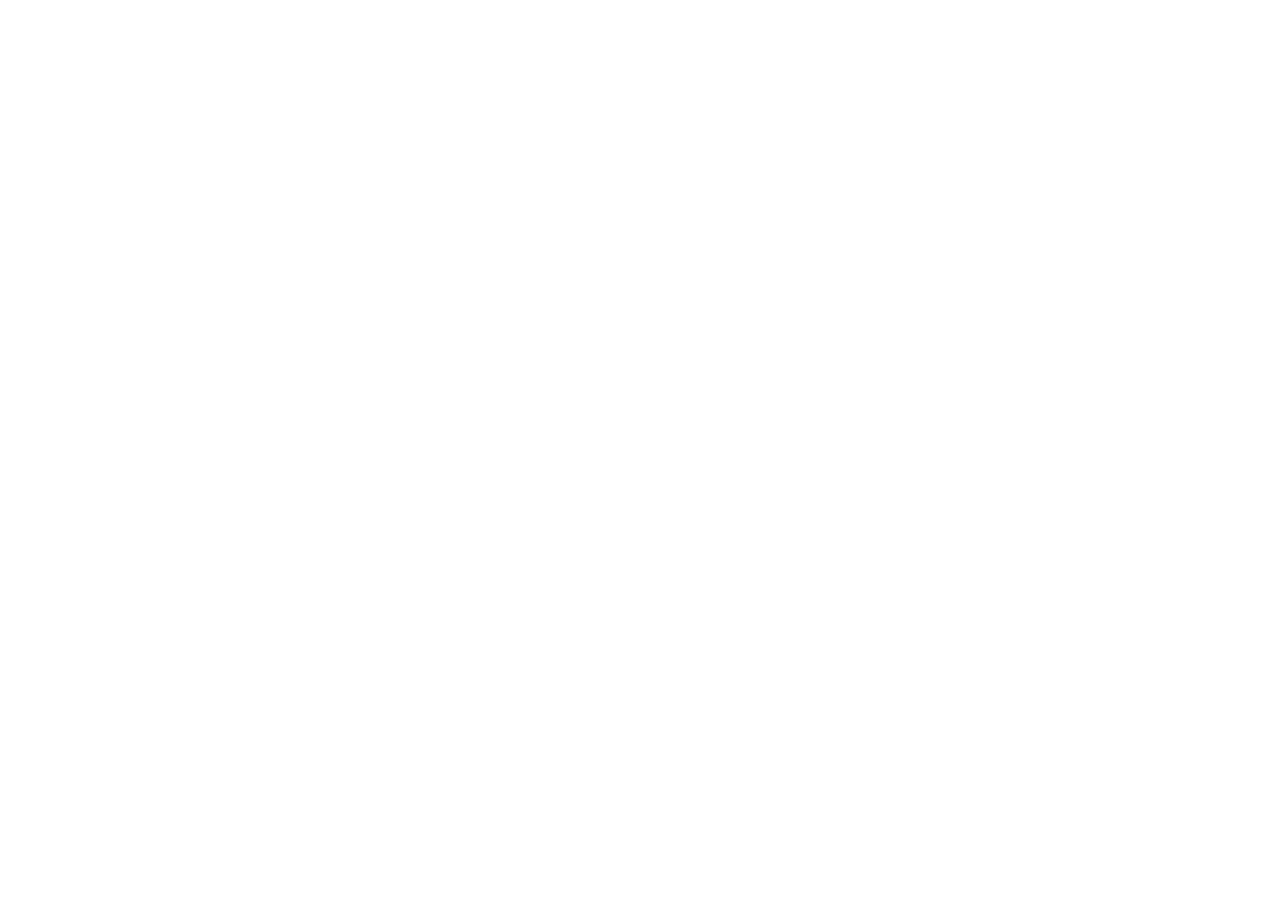
==== ajax-api.html @ 2f2ed30e "ajax data getting reflected" ====
<!DOCTYPE html>
<html lang="en">
<head>
    <meta charset="UTF-8">
    <meta name="viewport" content="width=device-width, initial-scale=1.0">
    <title>AJAX and API</title>

    <link rel="stylesheet" type="text/css" href="css/main.css">
    <script type="text/JavaScript" src="js/ajax-api.js" defer></script>
</head>
<body>
    
</body>
</html>
---- css/main.css ----
*{
    font-family: Arial, Helvetica, sans-serif;
    box-sizing: border-box;
}

.salmon-coloured-text{
    color: salmon;
}
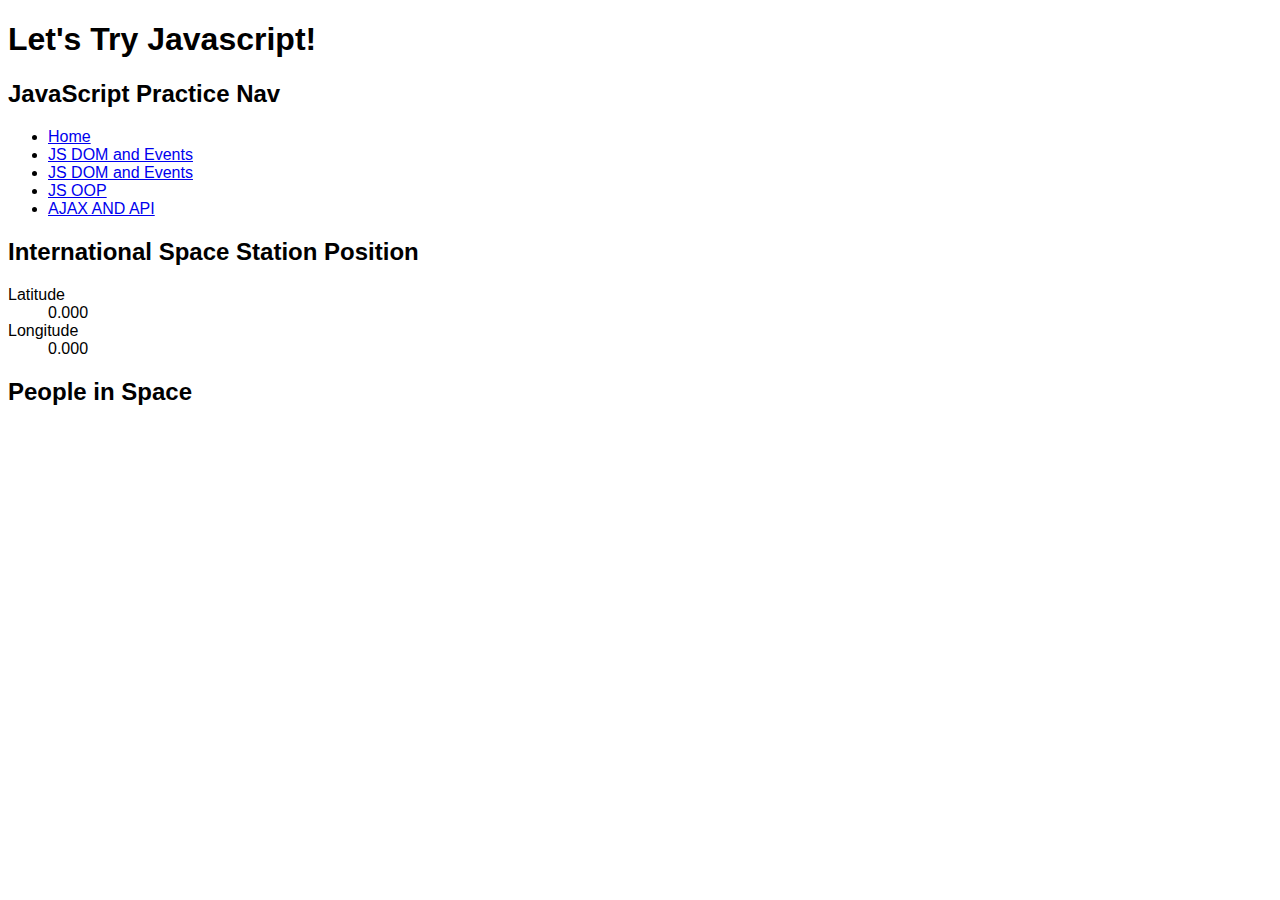
==== commit 62c60309: "Lat Long" ====
--- a/ajax-api.html
+++ b/ajax-api.html
@@ -9,6 +9,36 @@
     <script type="text/JavaScript" src="js/ajax-api.js" defer></script>
 </head>
 <body>
-    
+    <h1>Let's Try Javascript!</h1>
+    <nav>
+        <h2>JavaScript Practice Nav</h2>
+        <ul>
+            <li>
+                <a href="index.html"> Home </a>
+            </li>
+      
+
+        <li>
+            <a href="dom-events.html"> JS DOM and Events</a>
+        </li>
+        <li>
+            <a href="dom-events-form.html"> JS DOM and Events</a>
+        </li>
+        <li>
+            <a href="oop.html"> JS OOP</a>
+        </li>
+        <li>
+            <a href="ajax-api.html"> AJAX AND API</a>
+        </li>
+    </ul>
+    </nav>
+    <h2>International Space Station Position</h2>
+    <dl>
+        <dt>Latitude</dt>
+        <dd id="lat">0.000</dd>
+        <dt>Longitude</dt>
+        <dd id="long">0.000</dd>
+    </dl>
+    <h2>People in Space</h2>
 </body>
 </html>